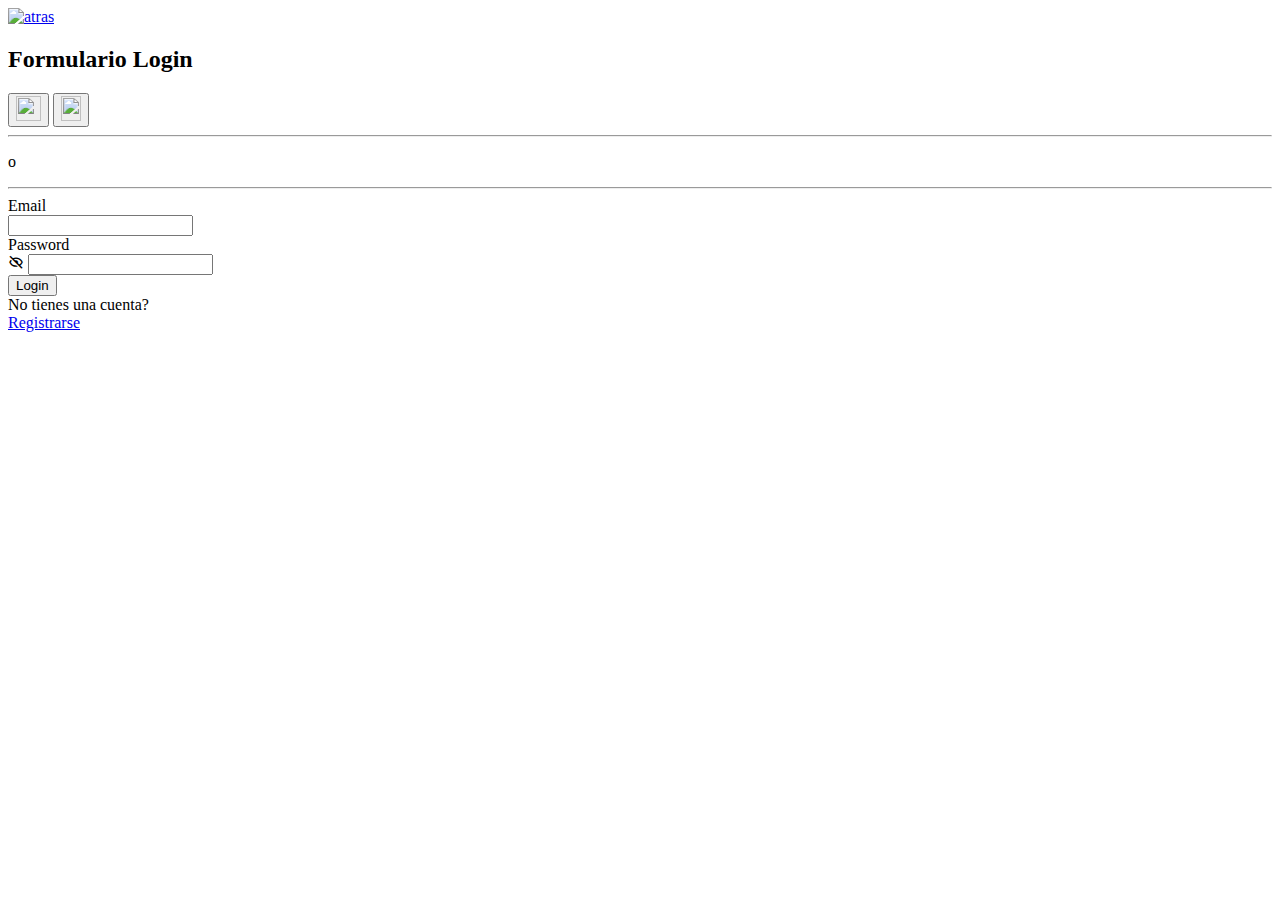
==== public/static/html/login.html @ 517ad22e "First commit" ====
<!DOCTYPE html>
<html lang="en">
<head>
    <meta charset="UTF-8">
    <meta name="viewport" content="width=device-width, initial-scale=1.0">
    <title>login</title>
    
    <link href='https://unpkg.com/boxicons@2.1.4/css/boxicons.min.css' rel='stylesheet'>
    <link rel="stylesheet" href="/static/css/login.css">
</head>
<body>
    <main class="form">
        <form action="#" class="sub-form">
            <div class="upper-form">
                <div class="cabecera">
                    <a href="/static/index.html" class="atras">
                        <img src="/static/img/arrow-back-sharp.svg" alt="atras">
                    </a>
                    <h2>Formulario Login</h2>
                </div>
                <aside class="btn-social">
                    <button class="btn-facebook">
                        <picture>
                            <img src="/static/img/baseline-facebook.svg" alt="" width="25px" height="25px">
                        </picture>
                    </button>
                    <button class="btn-gmail">
                        <picture>
                            <img src="/static/img/google-gmail.svg" alt="" width="20px" height="25px">
                        </picture>
                    </button>
                </aside>
                <div class="separador">
                    <hr class="izquierda">
                    <p>o</p>
                    <hr class="derecha">
                </div>
                <label for="Username">Email</label><br>
                <input type="email" name="username"><br>
                <label for="password">Password</label><br>
                <span class="Eye">
                <i class="bx bx-hide"></i>
                </span>
                <input type="password" class="pass" name="password" >
                <br>

                <div class="btn">
                    <button type="submit">Login</button><br>
                </div>
            </div>
            <div class="bottom-form">
                <div class="no-account">No tienes una cuenta?</div>
                <a href="/static/html/registro.html" class="Signup">Registrarse</a>
            </div>
        </form>
    </main>
    <script src="/static/js/vista.js"></script>
</body>
</html>
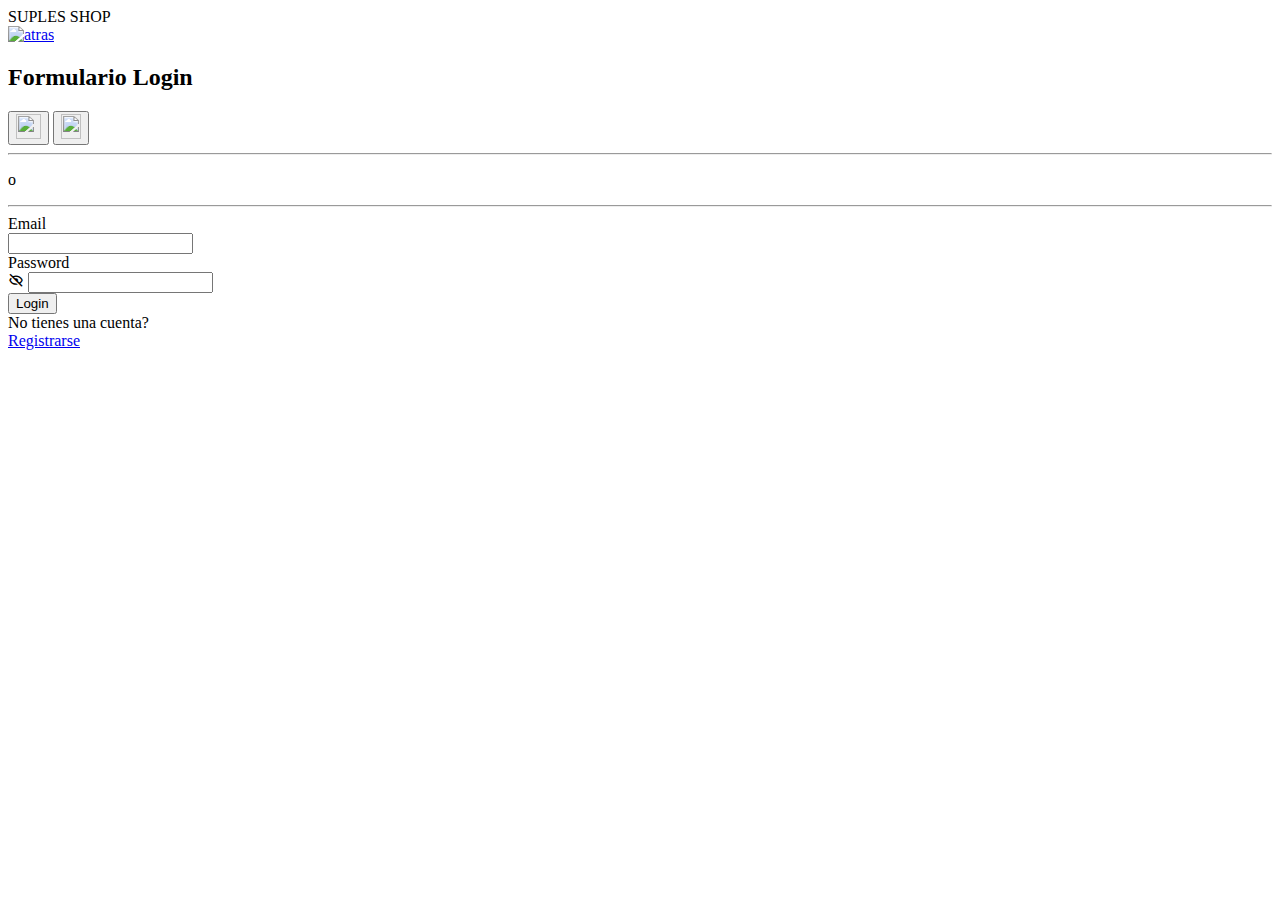
==== commit 827b3d77: "fourth commit" ====
--- a/public/static/html/login.html
+++ b/public/static/html/login.html
@@ -8,9 +8,12 @@
     <link href='https://unpkg.com/boxicons@2.1.4/css/boxicons.min.css' rel='stylesheet'>
     <link rel="stylesheet" href="/static/css/login.css">
 </head>
-<body>
+<body class="hidden">
+    <div class="centrado" id="onload">	
+		<div class="cssload-loader">SUPLES SHOP</div>
+	</div>
     <main class="form">
-        <form action="#" class="sub-form">
+        <form action="/inicio" class="sub-form" method="post">
             <div class="upper-form">
                 <div class="cabecera">
                     <a href="/static/index.html" class="atras">
@@ -55,5 +58,7 @@
         </form>
     </main>
     <script src="/static/js/vista.js"></script>
+    <script src="https://code.jquery.com/jquery-3.7.1.min.js"></script>
+    <script src="/static/js/loader.js"></script>
 </body>
 </html>